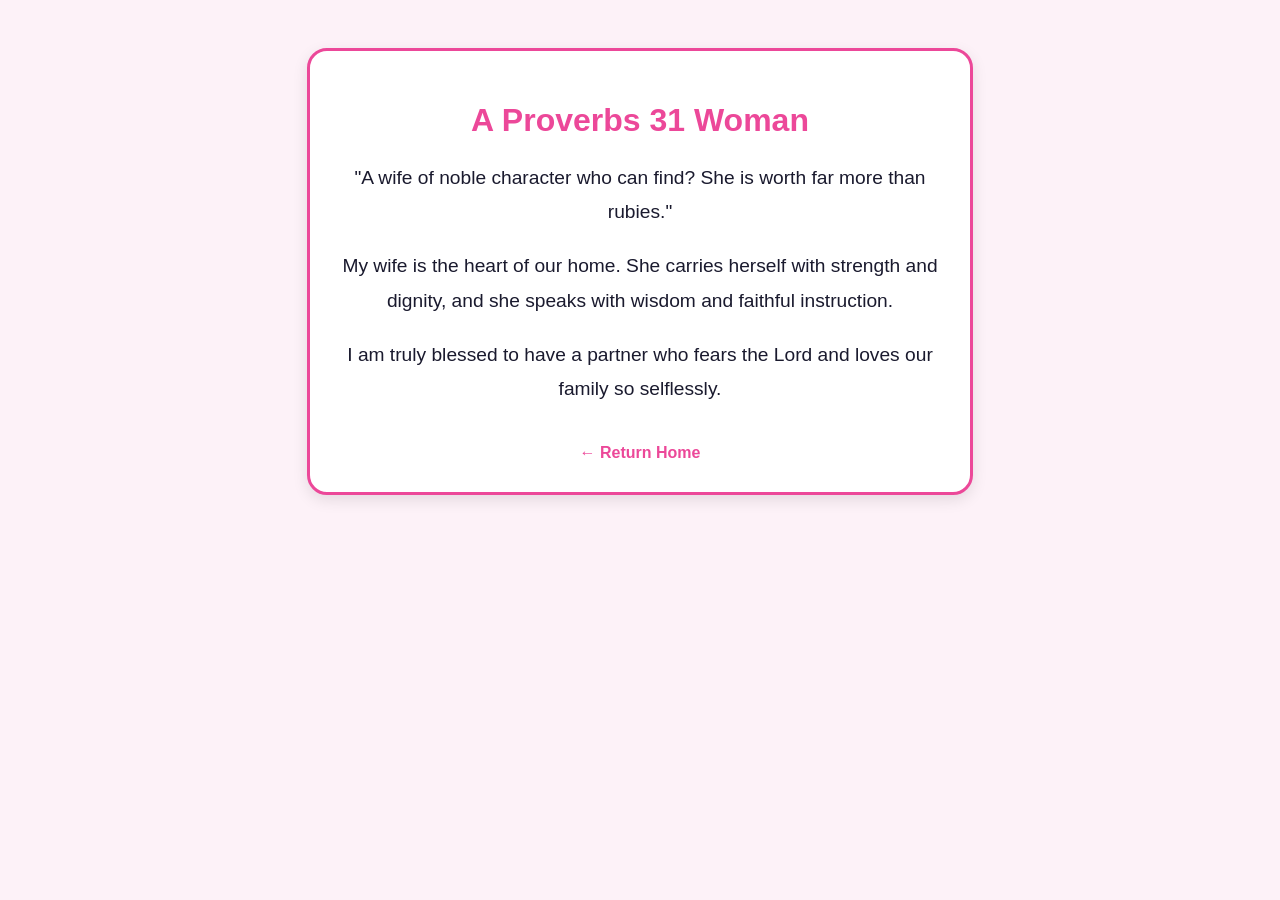
==== templates/about_wife.html @ d2780fa0 "My first mission control backup" ====
<!DOCTYPE html>
<html>
<head>
    <title>My Proverbs 31 Wife</title>
    <style>
        body { background-color: #fdf2f8; color: #1a1a2e; font-family: sans-serif; text-align: center; padding: 40px; }
        .card { max-width: 600px; margin: auto; background: white; padding: 30px; border-radius: 20px; border: 3px solid #ec4899; box-shadow: 0 5px 15px rgba(0,0,0,0.1); }
        h1 { color: #ec4899; }
        p { line-height: 1.8; font-size: 1.2rem; }
    </style>
</head>
<body>
    <div class="card">
        <h1>A Proverbs 31 Woman</h1>
        <p>"A wife of noble character who can find? She is worth far more than rubies."</p>
        <p>My wife is the heart of our home. She carries herself with strength and dignity, and she speaks with wisdom and faithful instruction.</p>
        <p>I am truly blessed to have a partner who fears the Lord and loves our family so selflessly.</p>
        <br>
        <a href="/" style="color: #ec4899; text-decoration: none; font-weight: bold;">← Return Home</a>
    </div>
</body>
</html>
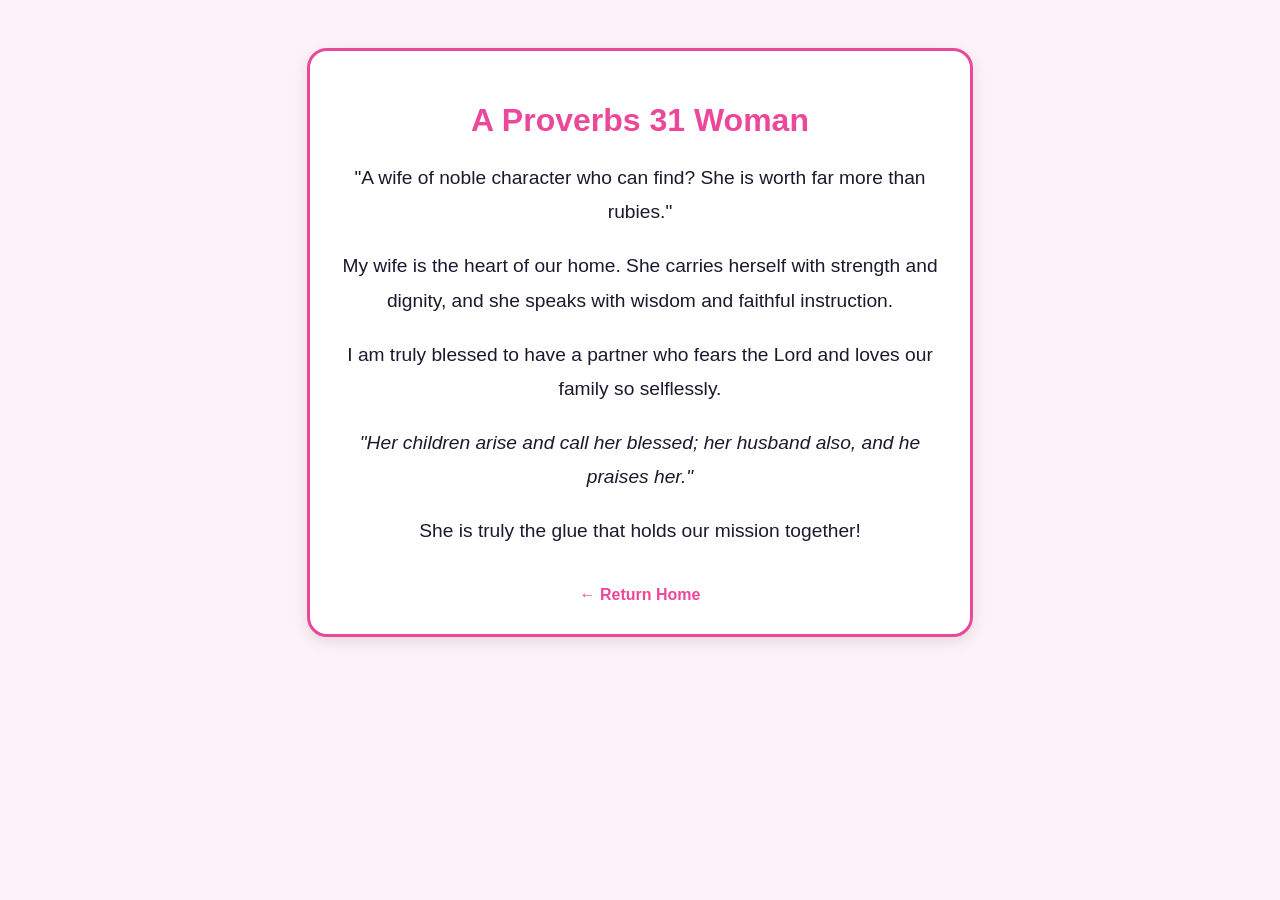
==== commit b948d17f: "Site Update" ====
--- a/templates/about_wife.html
+++ b/templates/about_wife.html
@@ -15,6 +15,8 @@
         <p>"A wife of noble character who can find? She is worth far more than rubies."</p>
         <p>My wife is the heart of our home. She carries herself with strength and dignity, and she speaks with wisdom and faithful instruction.</p>
         <p>I am truly blessed to have a partner who fears the Lord and loves our family so selflessly.</p>
+        <p><em>"Her children arise and call her blessed; her husband also, and he praises her."</em></p>
+        <p>She is truly the glue that holds our mission together!</p>
         <br>
         <a href="/" style="color: #ec4899; text-decoration: none; font-weight: bold;">← Return Home</a>
     </div>
